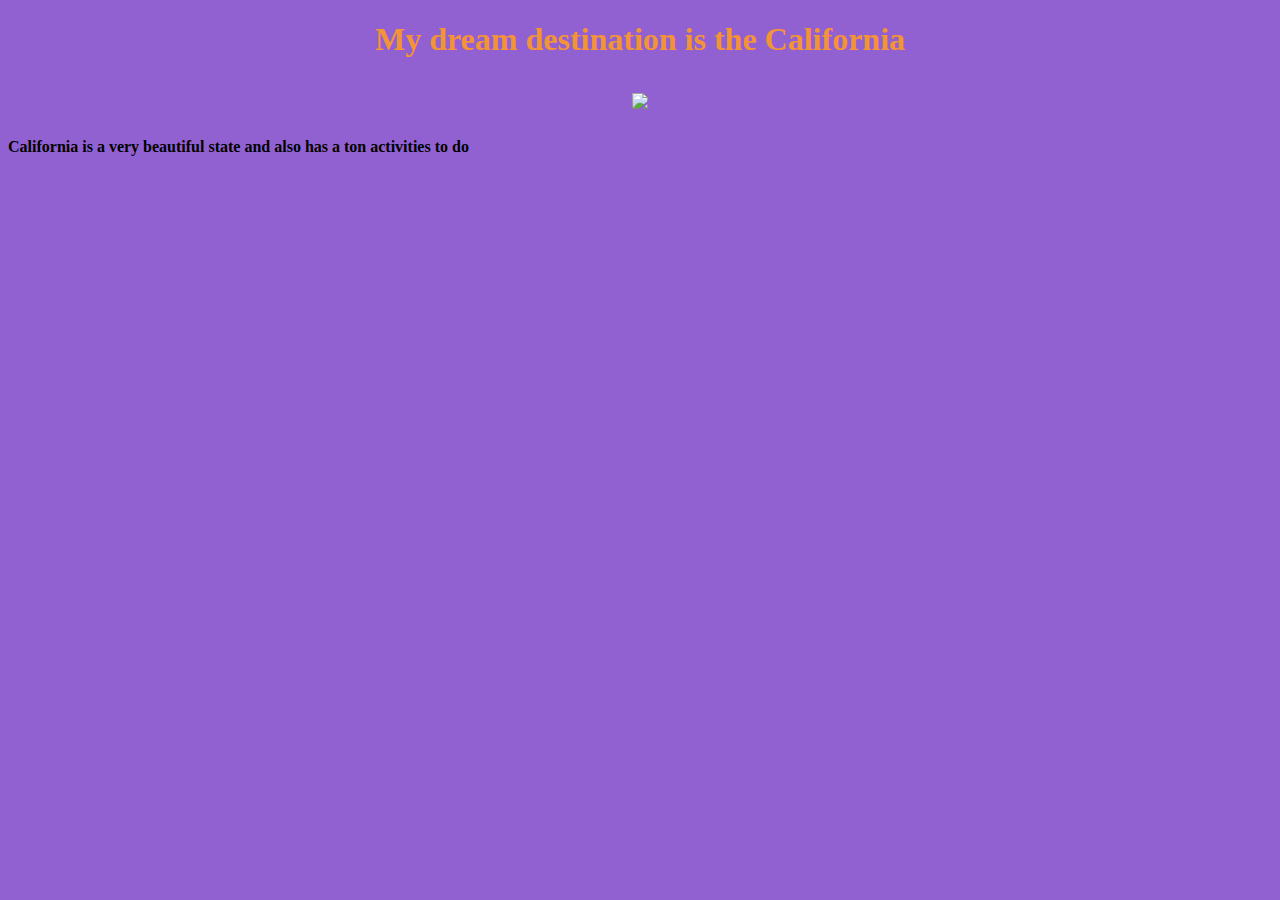
==== index.html @ 969013a9 "Add files via upload" ====
<!DOCTYPE html>
<html lang="en">
<head>
    <meta charset="UTF-8">
    <meta name="viewport" content="width=device-width, initial-scale=1.0">
    <title>LEBRON</title>
    <link href="stle.css" rel="stylesheet" type="text/css"/>
</head>
<body>
    <h1> My dream destination is the California <h1>
<img src=https://upload.wikimedia.org/wikipedia/commons/thumb/6/69/Los_Angeles_with_Mount_Baldy.jpg/278px-Los_Angeles_with_Mount_Baldy.jpg>
<h4>California is a very beautiful state and also has a ton activities to do</h4>
    </body>
</html>
---- stle.css ----
body {
    background-color:rgb(145, 96, 209);
    font-family: Verdana;
}

h1{
    text-align: center;
    color:rgb(243, 147, 57);
    
}
img{
 align-items: end;
}
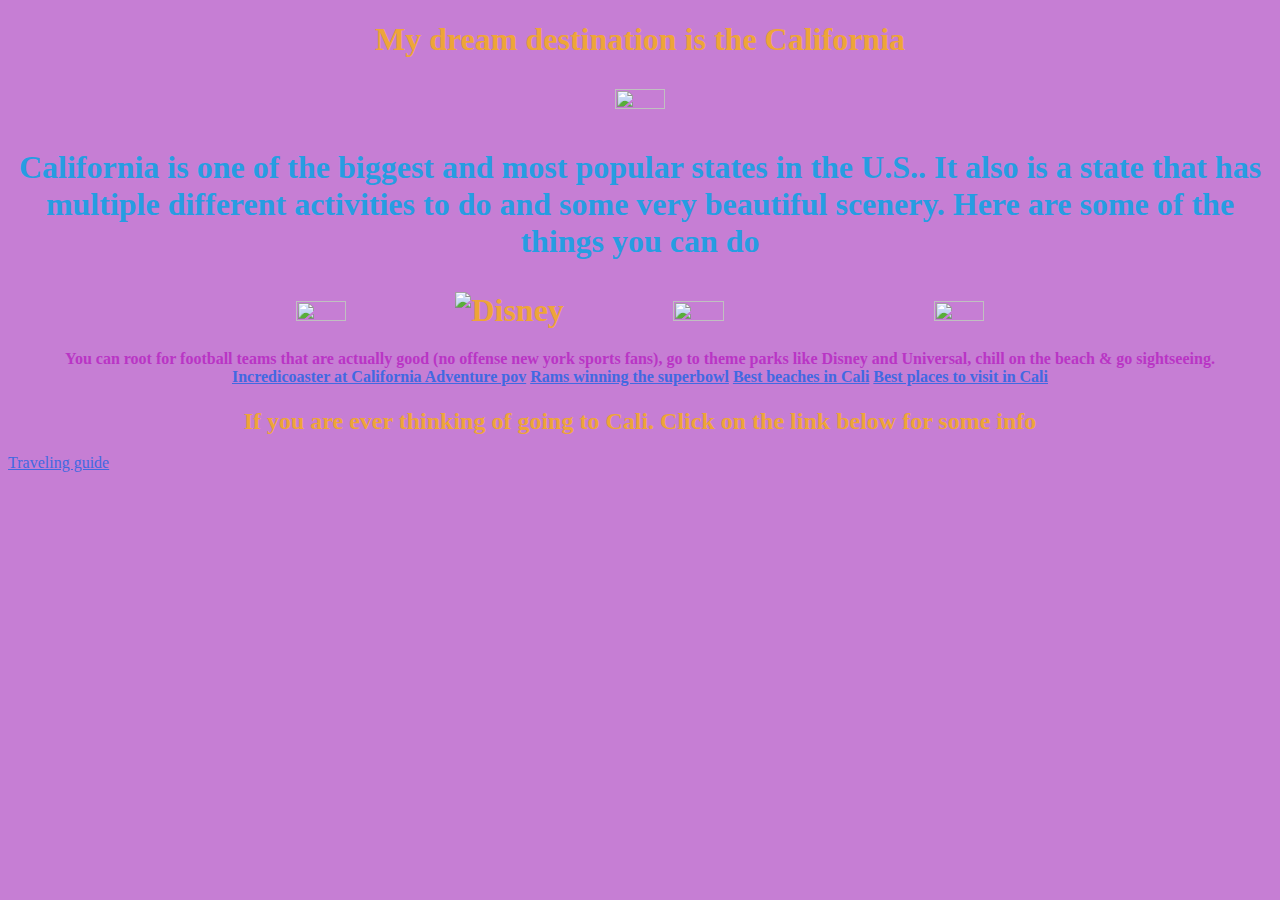
==== commit 7155ddbf: "Add files via upload" ====
--- a/index.html
+++ b/index.html
@@ -3,12 +3,27 @@
 <head>
     <meta charset="UTF-8">
     <meta name="viewport" content="width=device-width, initial-scale=1.0">
-    <title>LEBRON</title>
+    <title>Dream Destination</title>
     <link href="stle.css" rel="stylesheet" type="text/css"/>
 </head>
 <body>
     <h1> My dream destination is the California <h1>
 <img src=https://upload.wikimedia.org/wikipedia/commons/thumb/6/69/Los_Angeles_with_Mount_Baldy.jpg/278px-Los_Angeles_with_Mount_Baldy.jpg>
-<h4>California is a very beautiful state and also has a ton activities to do</h4>
+<p>California is one of the biggest and most popular states in the U.S.. It also is a state that has multiple different activities to do and some very beautiful scenery. Here are some of the things you can do</p>
+<img src=https://theramswire.usatoday.com/wp-content/uploads/sites/64/2022/08/USATSI_18868437.jpg?w=1000&h=600&crop=1 >
+<img src=https://cdn1.parksmedia.wdprapps.disney.com/resize/mwImage/1/3840/2160/75/vision-dam/digital/parks-platform/parks-global-assets/disneyland/attractions/pixar-pier/dca-pixar-pier-day-16x9.jpg?2022-12-20T22:19:24+00:00 alt="Disney">
+<img src=https://media.california.com/media/_versions/most_beautiful_beaches_california__3800x2251___v1222x580.jpg>
+<img src="https://cdn.britannica.com/95/94195-050-FCBF777E/Golden-Gate-Bridge-San-Francisco.jpg">
+<h4>You can root for football teams that are actually good (no offense new york sports fans), go to theme parks like Disney and Universal, chill on the beach & go sightseeing.
+    <div>
+<a href="https://www.youtube.com/watch?v=s7nzR94AlmU">Incredicoaster at California Adventure pov</a>
+<a href="https://www.youtube.com/watch?v=4x4MND-Rhrc"> Rams winning the superbowl</a>
+<a href="https://travel.usnews.com/rankings/best-california-beaches/"> Best beaches in Cali</a>
+<a href="https://travel.usnews.com/rankings/best-places-to-visit-in-california/"> Best places to visit in Cali</a>
+</div>
+<h2> If you are ever thinking of going to Cali. Click on the link below for some info</h2>
+<div>
+    <a href=https://www.visitcalifornia.com> Traveling guide</a>
+</div>
     </body>
 </html>--- a/stle.css
+++ b/stle.css
@@ -1,13 +1,42 @@
 body {
-    background-color:rgb(145, 96, 209);
+    background-color:#c67ed4;
     font-family: Verdana;
 }
+p{
+    text-align: center;
+    color:#269de2
+}
+h1{
+    color:rgb(238, 165, 56);
+    text-align: center;
+}
 
-h1{
+h4{
     text-align: center;
-    color:rgb(243, 147, 57);
-    
+    color:rgb(185, 53, 197);
 }
 img{
  align-items: end;
-}+}
+
+img{
+    width: 20%;
+    height:20%;
+}
+
+a{
+color:royalblue;
+}
+a:hover{
+color:gold;
+}
+h2{
+    text-align: center;
+    color:rgb(238, 165, 56);
+ }
+
+a{
+text-align: center;
+font-size: 34;
+}
+
